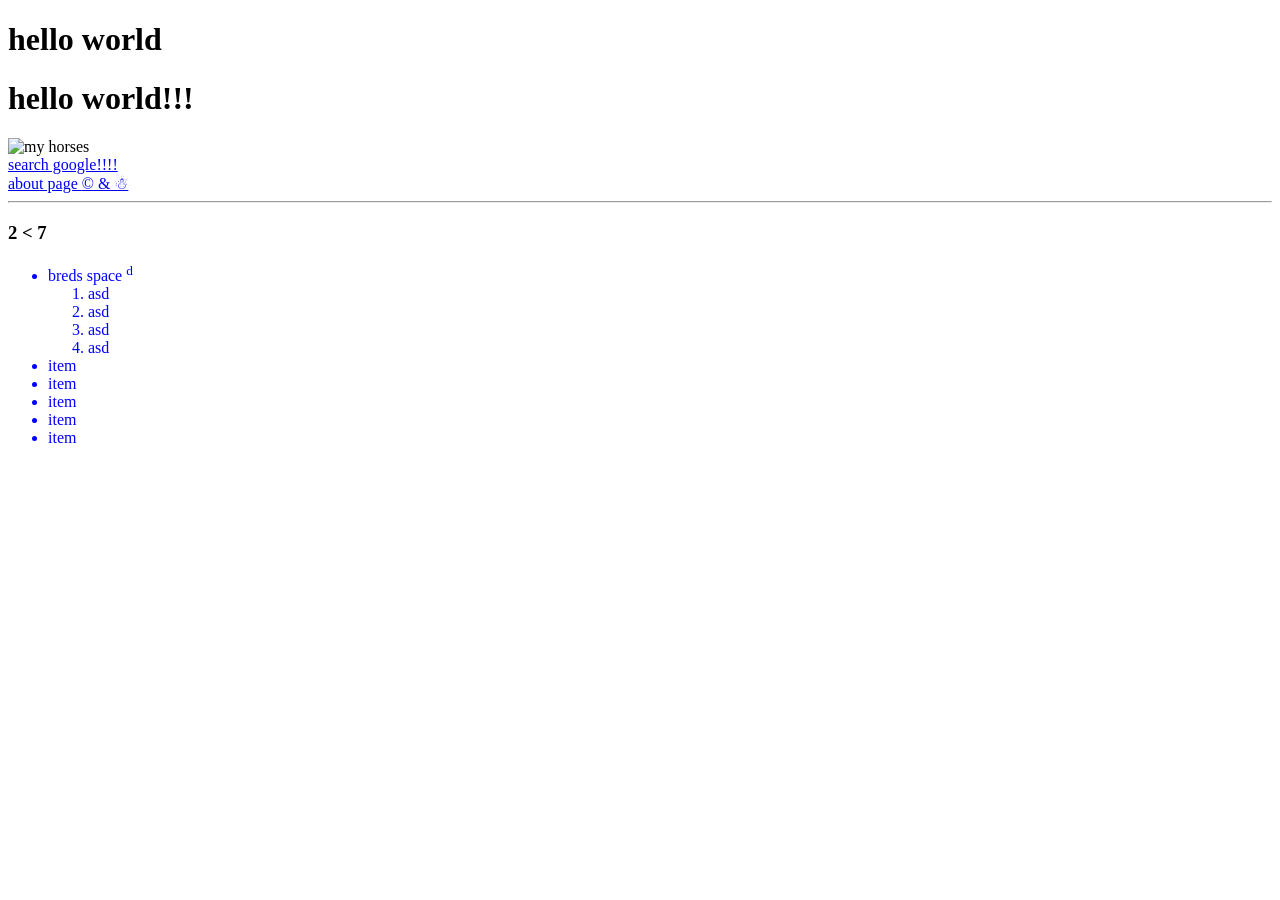
==== index.html @ e9a177a0 "first" ====
<!doctype html>
<html lang="en">
  <head>
    <meta charset="UTF-8" />
    <meta name="viewport" content="width=device-width, initial-scale=1.0" />
    <title>first web page</title>
    <link rel="stylesheet" href="./styles.css" />
  </head>

  <body>
    <main>
      <h1>hello world</h1>
      <h1>hello world!!!</h1>
      <img
        src="https://upload.wikimedia.org/wikipedia/commons/thumb/2/24/Horsescd1l-095.jpg/500px-Horsescd1l-095.jpg"
        alt="my horses"
      />

      <div>
        <a href="https://www.google.com">search google!!!!</a>
        <br />
        <a href="./about.html">about page <span>&copy;</span> &amp; &#9731;</a>
      </div>

      <hr />

      <h3>2 &lt; 7</h3>

      <section>
        <ul>
          <li>
            breds space <sup>d</sup>
            <ol>
              <li>asd</li>
              <li>asd</li>
              <li>asd</li>
              <li>asd</li>
            </ol>
          </li>
          <li>item</li>
          <li>item</li>
          <li>item</li>
          <li>item</li>
          <li>item</li>
        </ul>
      </section>
    </main>
  </body>
</html>
---- styles.css ----
section {
  color: blue;
}
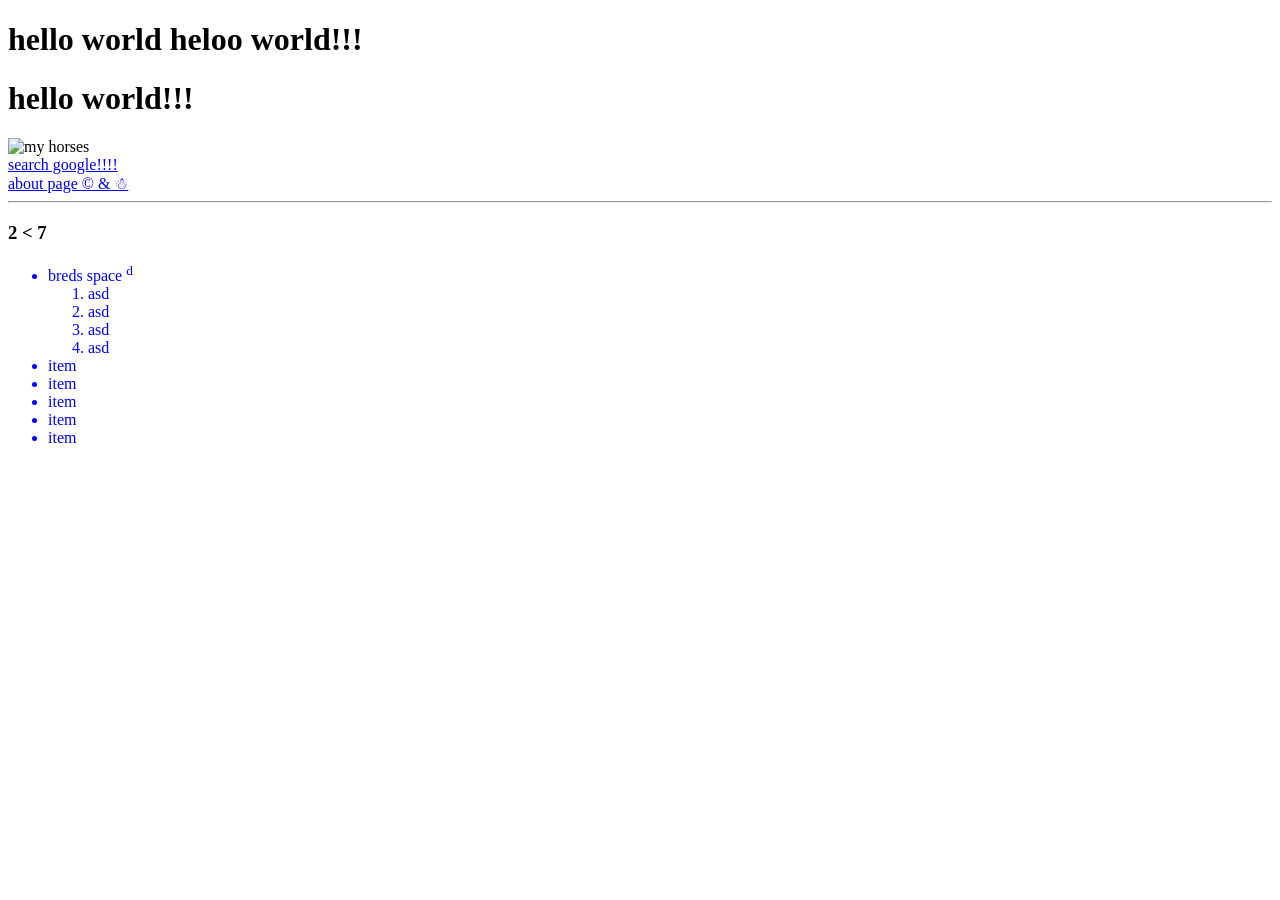
==== commit 1299ce81: "simple change" ====
--- a/index.html
+++ b/index.html
@@ -9,7 +9,7 @@
 
   <body>
     <main>
-      <h1>hello world</h1>
+      <h1>hello world heloo world!!!</h1>
       <h1>hello world!!!</h1>
       <img
         src="https://upload.wikimedia.org/wikipedia/commons/thumb/2/24/Horsescd1l-095.jpg/500px-Horsescd1l-095.jpg"
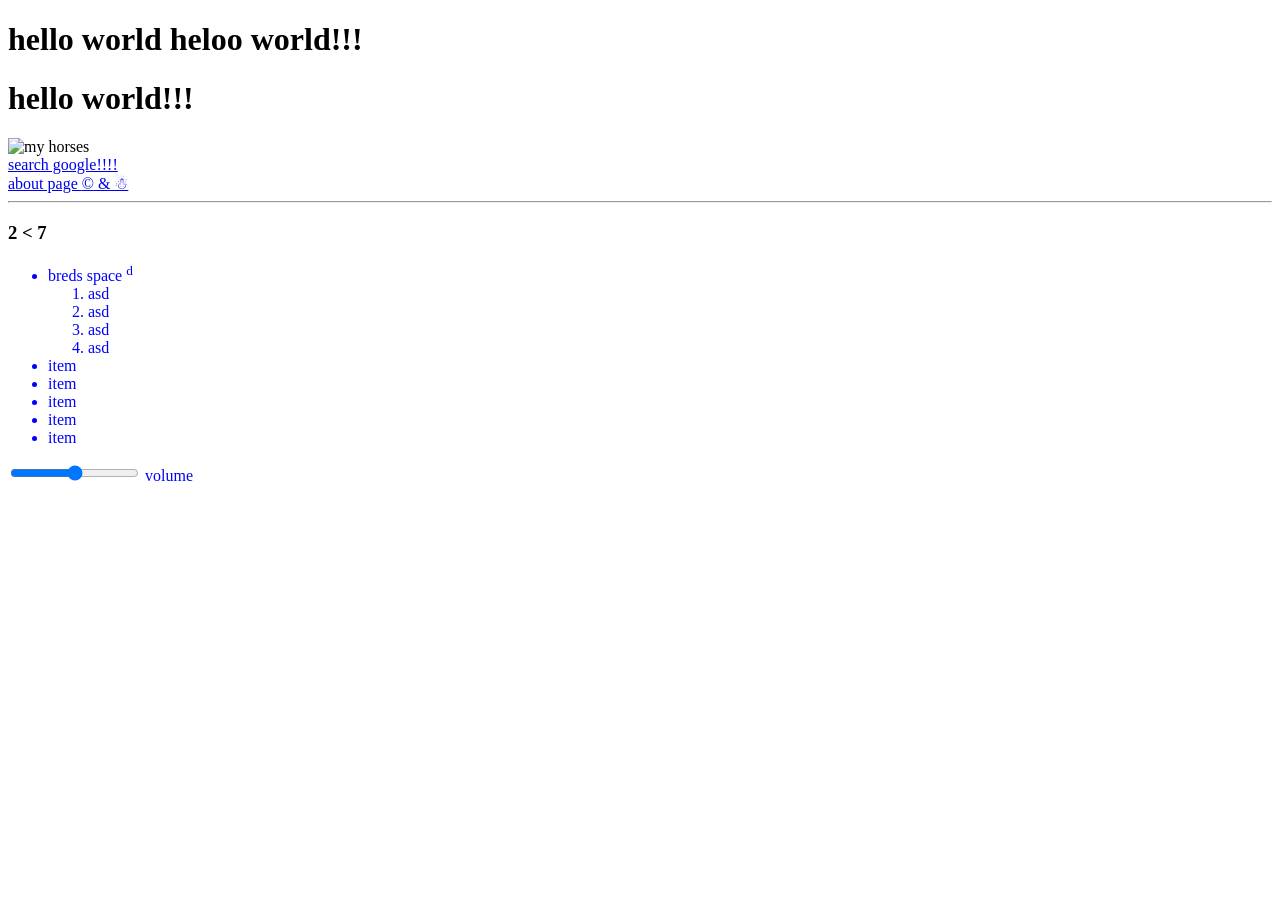
==== commit cd2aec47: "marathon form" ====
--- a/index.html
+++ b/index.html
@@ -44,6 +44,13 @@
           <li>item</li>
         </ul>
       </section>
+
+      <section>
+        <p>
+          <input type="range" name="volume" id="volume" min="1" max="100" />
+          <label for="volume">volume</label>
+        </p>
+      </section>
     </main>
   </body>
 </html>
